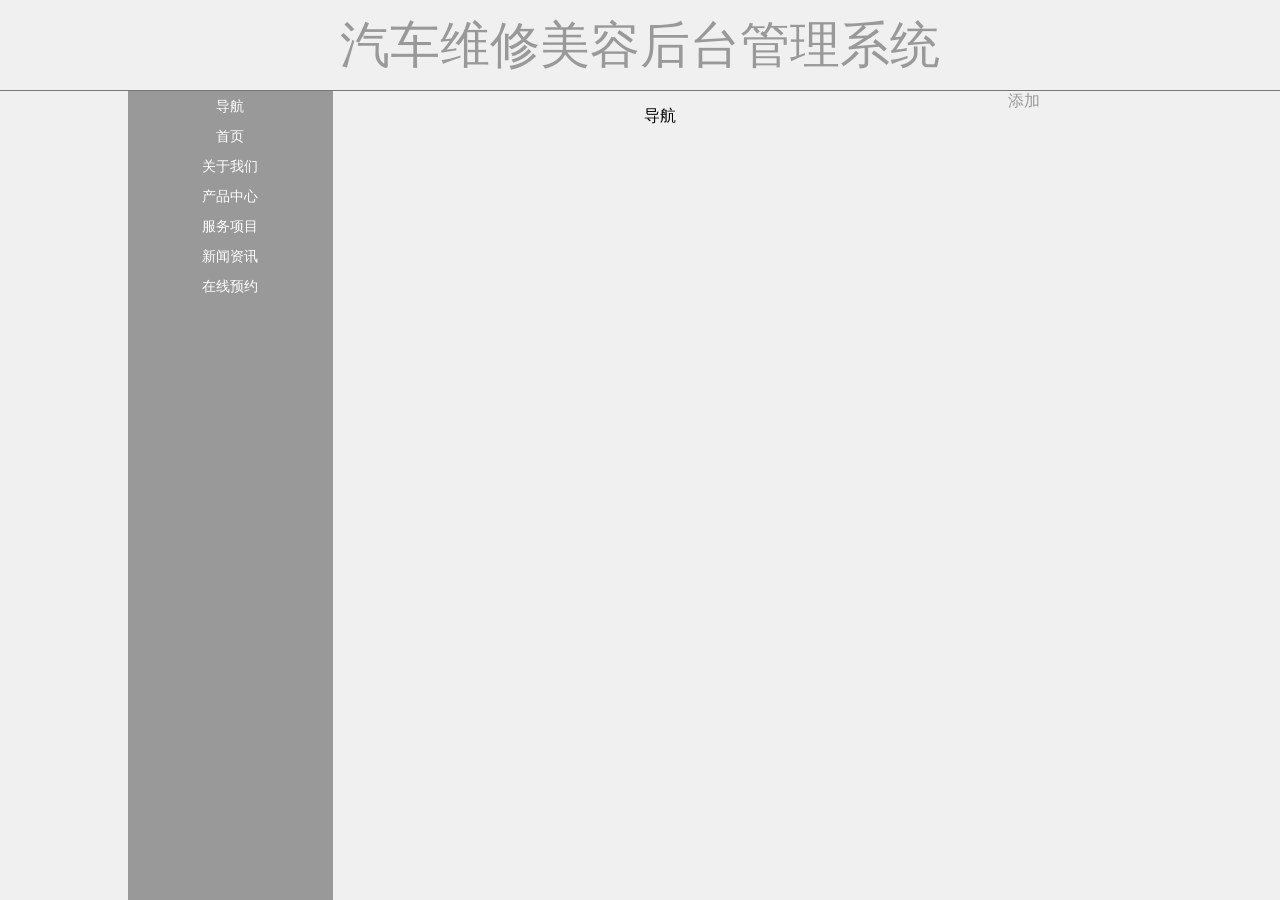
==== 后台/administration/administration.html @ 7b169014 "2017.9.20 Signed-off-by: JinKaiK <1476703880@qq.com>" ====
<!DOCTYPE html>
<html>
<head>
	<meta charset="utf-8">
	<link rel="stylesheet" type="text/css" href="../stylesheets/reset.css">
	<link rel="stylesheet" type="text/css" href="../stylesheets/administration.css">
	<title></title>
</head>
<body>
<div class="wrap">
	<div class="jkk-big">
		<input type="text">
		<button class="jkk-ok">确认</button>
	</div>
	<div class="jkk-top">
		<div class="box">汽车维修美容后台管理系统</div>
	</div>
	<div class="jkk-con">
		<div class="box">
			<div class="jkk-left">
				<ul>
					<li>导航</li>
					<li>首页</li>
					<li>关于我们</li>
					<li>产品中心</li>
					<li>服务项目</li>
					<li>新闻资讯</li>
					<li>在线预约</li>
				</ul>
			</div>
			<div class="jkk-right">
				<span class="jkk-add">添加</span>
				<ul class="jkk-right-index">
					<p>导航</p>
				</ul>
			</div>
		</div>
	</div>
</div>
<script type="text/javascript" src="../javascripts/jquery.min.js"></script>
<script type="text/javascript" src="../javascripts/administration.js"></script>
</body>
</html>
---- 后台/stylesheets/administration.css ----
html,body{
	width: 100%;
	height: 100%;
}
.wrap{
	width: 100%;
	height: 100%;
	background: #f0f0f0;
	position: relative;
}
.box{
	width: 1024px;
	min-width: 1024px;
	height: 100%;
	margin: 0 auto;
}
.jkk-big{
	width: 240px;
	height: 240px;
	position: absolute;
	top: 50%;
	left: 50%;
	z-index: 999;
	margin-top: -150px;
	margin-left: -150px;
	background: #ccc;
	display: none;
	padding: 30px
}
.jkk-big input{
	width: 240px;
	height: 50px;
	font-size: 24px;
	border-radius: 10px;
	margin-top: 30px;
}
.jkk-big button{
	width: 150px;
	height: 50px;
	font-size: 24px;
	margin-top: 50px;
	margin-left: 45px;
	border-radius: 10px;
	cursor: pointer;
}
.jkk-top{
	height: 90px;
	line-height: 90px;
	text-align: center;
	font-size: 50px;
	color: #999;
	border-bottom: 1px solid #777;
}
.jkk-con{
	width: 100%;
	height: 100%;
	position: absolute;
	top: 0px;
	left: 0px;
	padding-top: 91px;
	box-sizing: border-box;
}
.jkk-left{
	width: 20%;
	height: 100%;
	float: left;
	background: #999;
}
.jkk-left ul li{
	height: 30px;
	line-height: 30px;
	font-size: 14px;
	text-align: center;
	color: white;
}

.jkk-right{
	height: 100%;
	width: 80%;
	float: right;
}
.jkk-right-index{
	width: 80%;
	height: 50px;
	float: left;
	line-height: 50px;
}
.jkk-add{
	display: inline-block;
	color: #999;
	padding-left: 20px;
	cursor: pointer;
}
.jkk-right ul p{
	text-align: center;
}
.jkk-right-index li{
	margin: 0 25px;
	color: #777;
	font-size: 14px;
	cursor: pointer;
}
.jkk-right-index li button{
	float: right;
	margin-top: 16px;
}
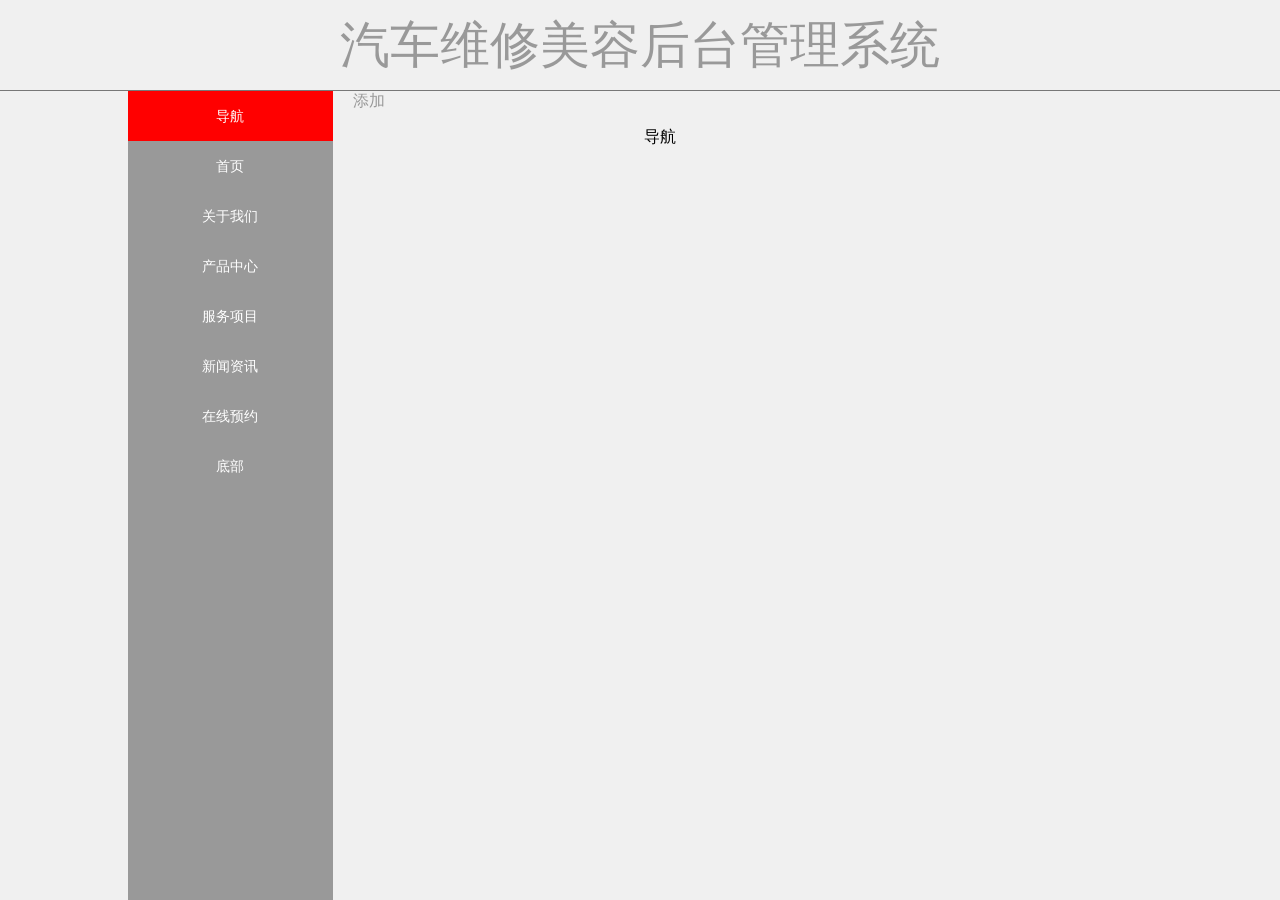
==== commit a5123a42: "2017.9.20 Signed-off-by: JinKaiK <1476703880@qq.com>" ====
--- a/后台/administration/administration.html
+++ b/后台/administration/administration.html
@@ -18,20 +18,42 @@
 	<div class="jkk-con">
 		<div class="box">
 			<div class="jkk-left">
-				<ul>
-					<li>导航</li>
+				<ul class="jkk-left-ul">
+					<li style="background: red">导航</li>
 					<li>首页</li>
 					<li>关于我们</li>
 					<li>产品中心</li>
 					<li>服务项目</li>
 					<li>新闻资讯</li>
 					<li>在线预约</li>
+					<li>底部</li>
 				</ul>
 			</div>
 			<div class="jkk-right">
 				<span class="jkk-add">添加</span>
-				<ul class="jkk-right-index">
+				<ul class="jkk-right-index" style="display: block;">
 					<p>导航</p>
+				</ul>
+				<ul>
+					<p>首页</p>
+				</ul>
+				<ul>
+					<p>关于我们</p>
+				</ul>
+				<ul>
+					<p>产品中心</p>
+				</ul>
+				<ul>
+					<p>服务项目</p>
+				</ul>
+				<ul>
+					<p>新闻资讯</p>
+				</ul>
+				<ul>
+					<p>在线预约</p>
+				</ul>
+				<ul>
+					<p>底部</p>
 				</ul>
 			</div>
 		</div>
--- a/后台/stylesheets/administration.css
+++ b/后台/stylesheets/administration.css
@@ -67,11 +67,12 @@
 	background: #999;
 }
 .jkk-left ul li{
-	height: 30px;
-	line-height: 30px;
+	height: 50px;
+	line-height: 50px;
 	font-size: 14px;
 	text-align: center;
 	color: white;
+	cursor: pointer;
 }
 
 .jkk-right{
@@ -82,14 +83,17 @@
 .jkk-right-index{
 	width: 80%;
 	height: 50px;
-	float: left;
 	line-height: 50px;
+	display: block;
 }
 .jkk-add{
 	display: inline-block;
 	color: #999;
 	padding-left: 20px;
 	cursor: pointer;
+}
+.jkk-right ul{
+	display: none;
 }
 .jkk-right ul p{
 	text-align: center;
